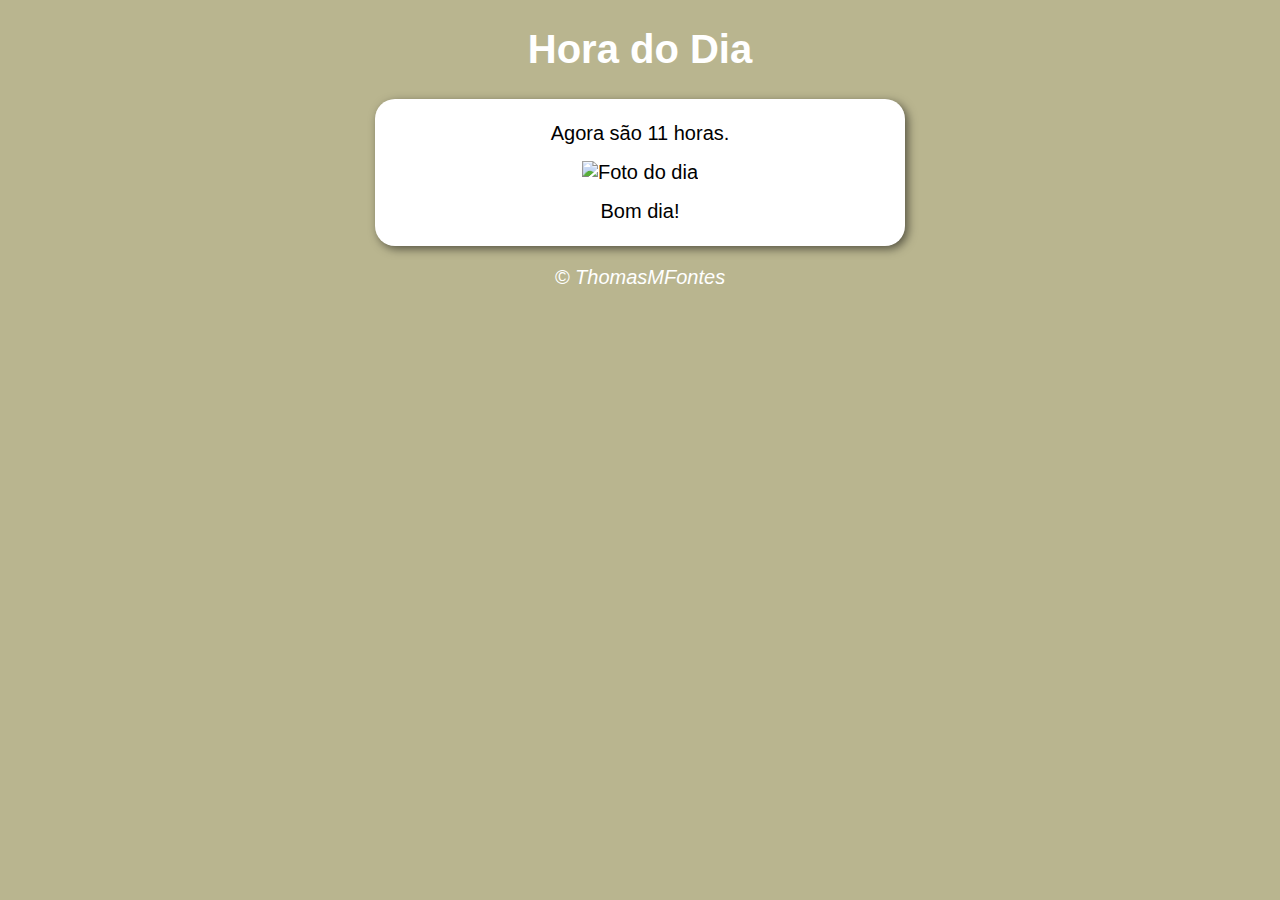
==== exercicios-js/ex018/ex1/modelo.html @ fa6b841b "organizei tudo" ====
<!DOCTYPE html>
<html lang="pt-br">
<head>
    <meta charset="UTF-8">
    <meta name="viewport" content="width=device-width, initial-scale=1.0">
    <title>Modelo de Exercício</title>
    <link rel="stylesheet" href="estilo.css">
</head>
<body onload="carregar()">
    <header>
        <h1>Hora do Dia</h1>
    </header>
    <section>
        <div id="msg">
            Aqui vai aparecer a mensagem...
        </div>
        <div id="foto">
            <img  id="imagem" src="imagens/manha.png" alt="Foto do dia">
        </div>
        <div id="msg2">
            Bom dia, boa tarde ou boa noite...
        </div>
    </section>
    <footer>
        <p>&copy; ThomasMFontes</p>
    </footer>
    <script src="script.js"></script>
</body>
</html>
---- exercicios-js/ex018/ex1/estilo.css ----
@charset "UTF-8";

body {
    background-color: rgb(94, 94, 222);
    font: normal 15pt Arial;
}

header {
    color: white;
    text-align: center;
}

section {
    background: white;
    border-radius: 20px;
    padding: 15px;
    width: 500px;
    margin: auto;
    box-shadow: 3px 3px 10px rgba(0, 0, 0, 0.534);
}

div {
    text-align: center;
    padding: 8px;
}

footer {
    color: white;
    text-align: center;
    font-style: italic;
}
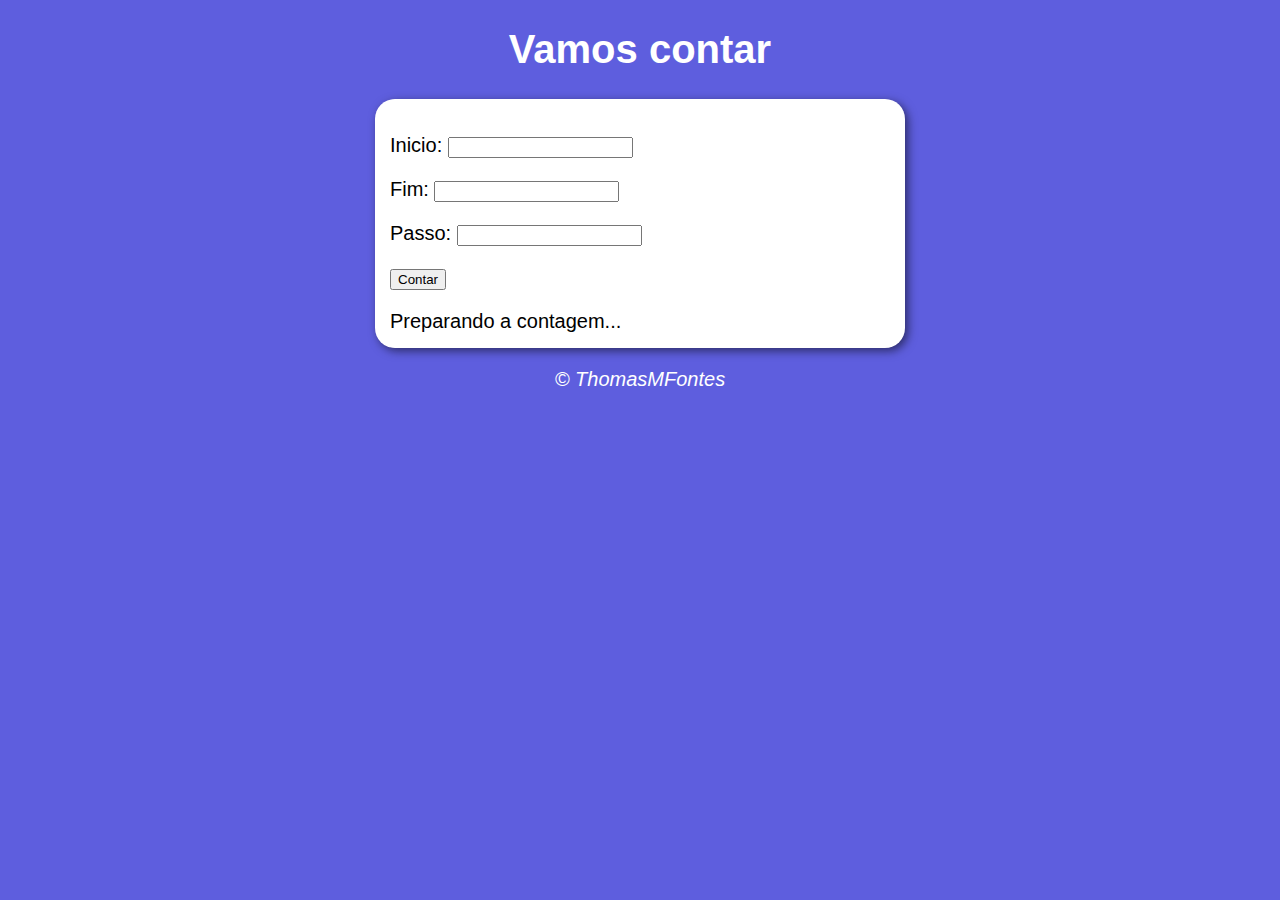
==== commit cc179509: "ex018" ====
--- a/exercicios-js/ex018/ex1/modelo.html
+++ b/exercicios-js/ex018/ex1/modelo.html
@@ -3,22 +3,25 @@
 <head>
     <meta charset="UTF-8">
     <meta name="viewport" content="width=device-width, initial-scale=1.0">
-    <title>Modelo de Exercício</title>
+    <title>Super contador</title>
     <link rel="stylesheet" href="estilo.css">
 </head>
 <body onload="carregar()">
     <header>
-        <h1>Hora do Dia</h1>
+        <h1>Vamos contar</h1>
     </header>
     <section>
-        <div id="msg">
-            Aqui vai aparecer a mensagem...
+        <div id="dados">
+            <p>Inicio: <input type="number" name="inicio" id="txti"></p>
+            <p>Fim: <input type="number" name="fim" id="txtf"></p>
+            <p>Passo: <input type="number" name="passo" id="txtp"></p>
+            <p><input type="button" value="Contar" onclick="contar()"></p>
         </div>
-        <div id="foto">
-            <img  id="imagem" src="imagens/manha.png" alt="Foto do dia">
+        <div id="res">
+            Preparando a contagem...
         </div>
-        <div id="msg2">
-            Bom dia, boa tarde ou boa noite...
+        <div>
+            
         </div>
     </section>
     <footer>
--- a/exercicios-js/ex018/ex1/estilo.css
+++ b/exercicios-js/ex018/ex1/estilo.css
@@ -19,11 +19,6 @@
     box-shadow: 3px 3px 10px rgba(0, 0, 0, 0.534);
 }
 
-div {
-    text-align: center;
-    padding: 8px;
-}
-
 footer {
     color: white;
     text-align: center;
